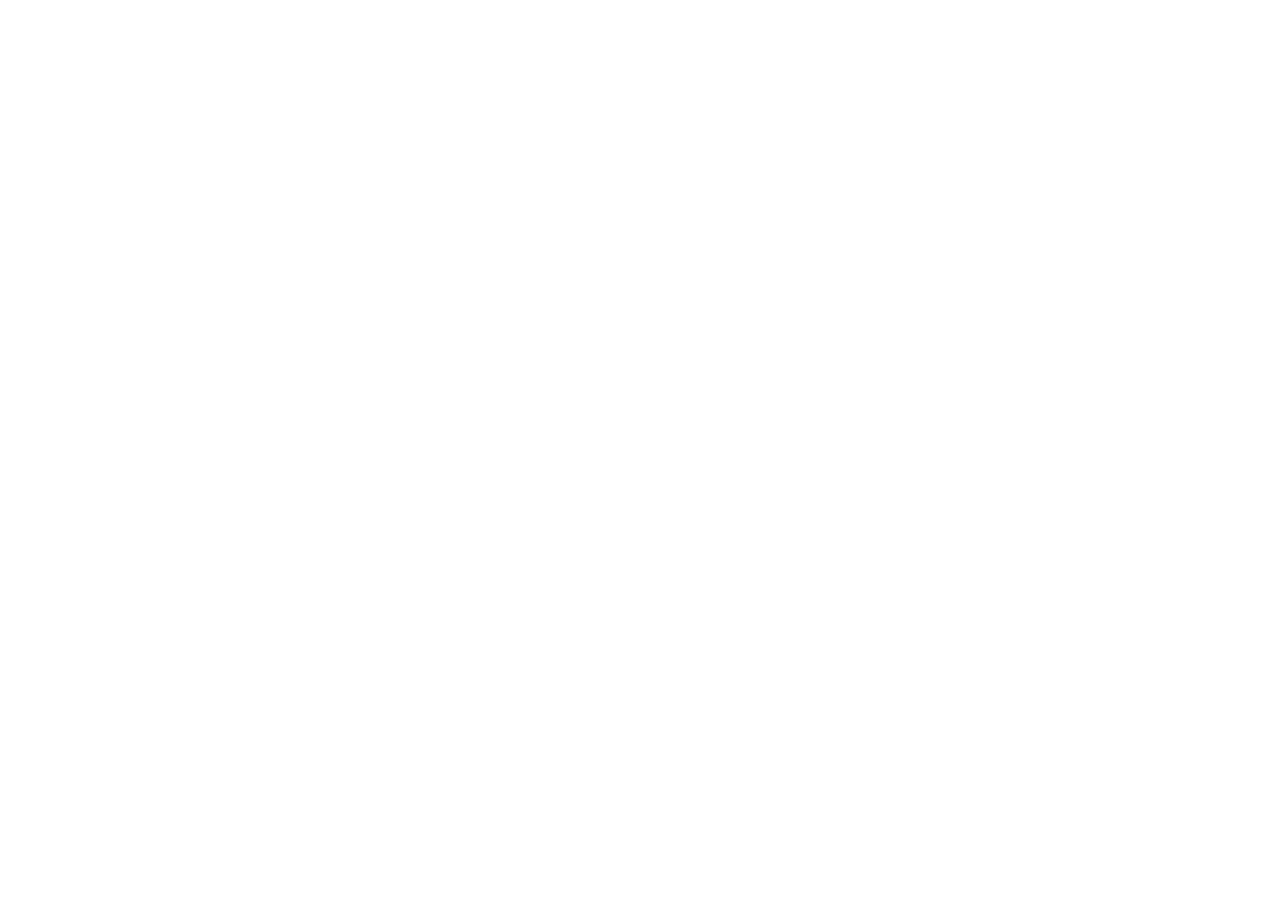
==== ChallengeOne.html @ c739aff9 "Inicializacion de Git y primera etapa" ====
<!DOCTYPE html>
<html lang="en">
<head>
    <meta charset="UTF-8">
    <meta http-equiv="X-UA-Compatible" content="IE=edge">
    <meta name="viewport" content="width=device-width, initial-scale=1.0">
    <title>Challenge ONE</title>
</head>
<body>
    
</body>
</html>

<script>
    function saltarLinea(){
        document.write("<br>");
        document.write("<br>");
    }

    function imprimir(frase){
        saltarLinea();
        document.write(frase);
        saltarLinea();
    }

    var cod = ['a', 'e', 'i', 'o', 'u'];
    var letraCodificada = ['ai', 'enter', 'imes', 'ober', 'ufat'];
    var palabra = Array.from(prompt("Intrpduzca la palabra a encriptar: ")); 
    var palabraCodificada = [];

    var i = 0; //Inicializar bucle

    imprimir(palabra);

    for(i; i<palabra.length; i++){
        if(palabra[i] == cod[0]){
            palabra[i] = letraCodificada[0];
            
        }
    }

    imprimir(palabra);


</script>
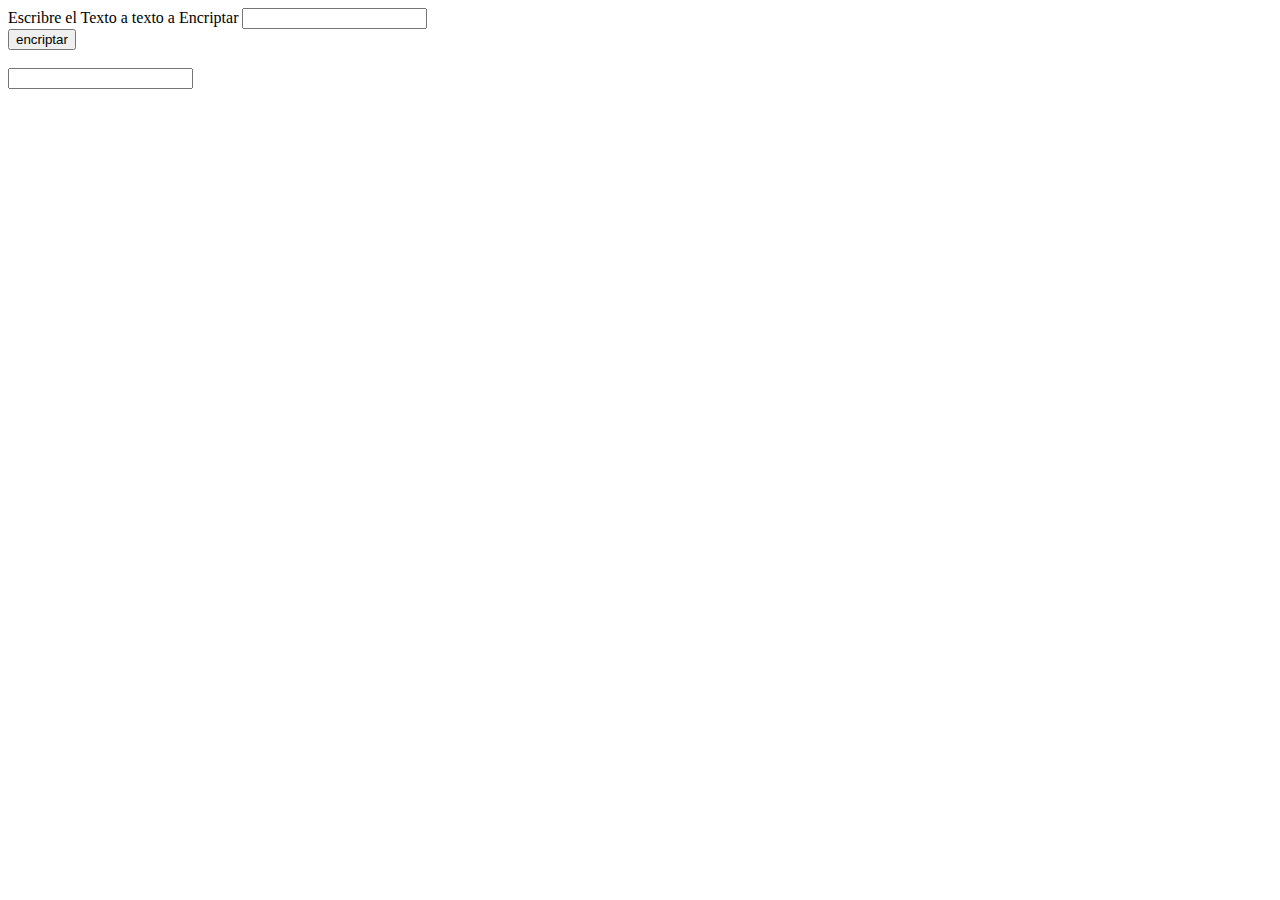
==== commit 217e7cab: "Separacion del scrip de Java y encriptacion terminada" ====
--- a/ChallengeOne.html
+++ b/ChallengeOne.html
@@ -7,39 +7,16 @@
     <title>Challenge ONE</title>
 </head>
 <body>
-    
+    <script src="ED.js"></script>
+    <form action="">
+        <div>
+            <label for="textoEncriptar">Escribre el Texto a texto a Encriptar</label>
+            <input type="text" id="textoEncriptar">
+        </div>
+        <div>
+            <input type="button" value="encriptar" onclick="encriptar()"><br><br>
+            <input type="text" id="salida">
+        </div>
+    </form>
 </body>
 </html>
-
-<script>
-    function saltarLinea(){
-        document.write("<br>");
-        document.write("<br>");
-    }
-
-    function imprimir(frase){
-        saltarLinea();
-        document.write(frase);
-        saltarLinea();
-    }
-
-    var cod = ['a', 'e', 'i', 'o', 'u'];
-    var letraCodificada = ['ai', 'enter', 'imes', 'ober', 'ufat'];
-    var palabra = Array.from(prompt("Intrpduzca la palabra a encriptar: ")); 
-    var palabraCodificada = [];
-
-    var i = 0; //Inicializar bucle
-
-    imprimir(palabra);
-
-    for(i; i<palabra.length; i++){
-        if(palabra[i] == cod[0]){
-            palabra[i] = letraCodificada[0];
-            
-        }
-    }
-
-    imprimir(palabra);
-
-
-</script>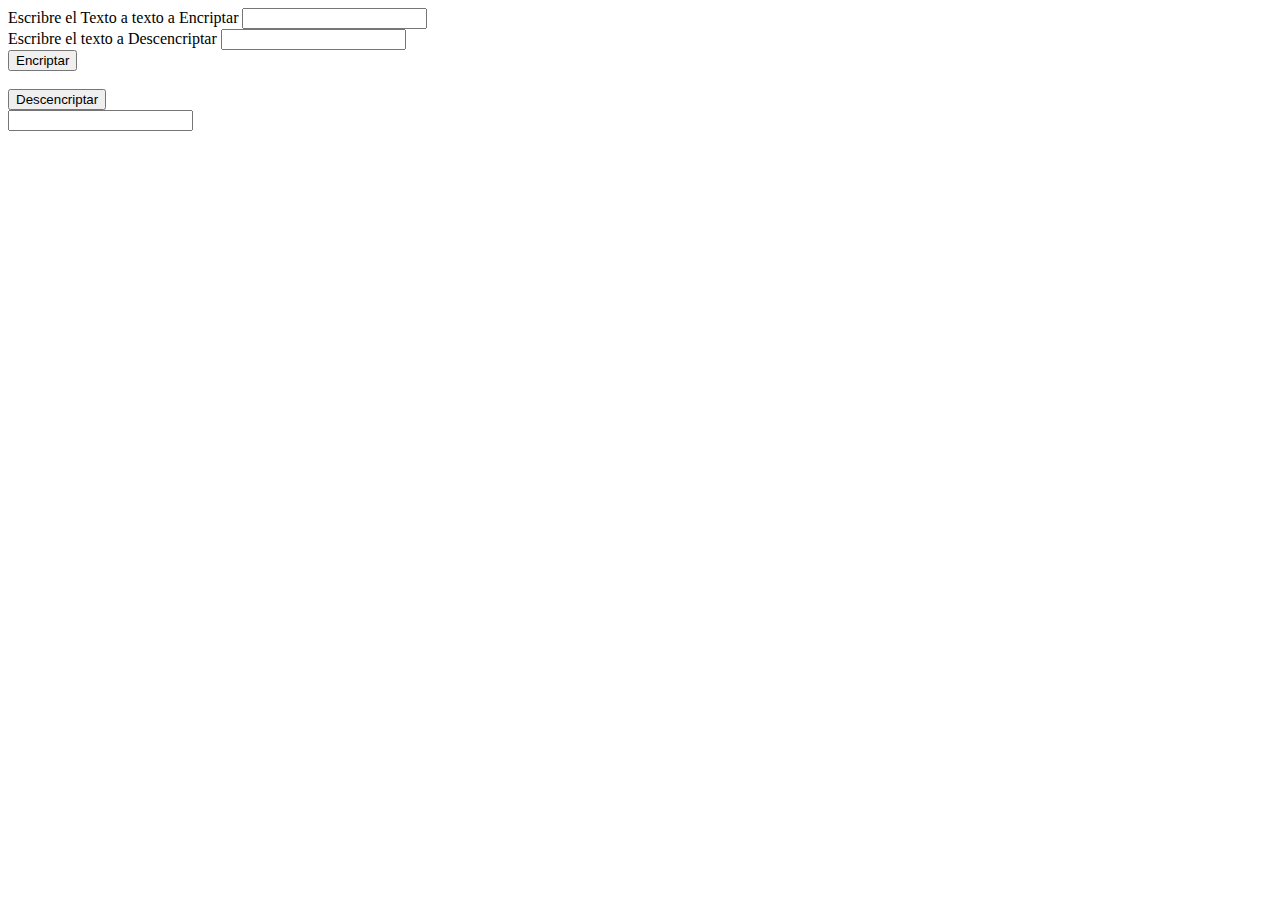
==== commit 34c9b63a: "Funcion de salida y primer paso de descencriptado" ====
--- a/ChallengeOne.html
+++ b/ChallengeOne.html
@@ -11,10 +11,14 @@
     <form action="">
         <div>
             <label for="textoEncriptar">Escribre el Texto a texto a Encriptar</label>
-            <input type="text" id="textoEncriptar">
+            <input type="text" id="textoEncriptar"><br>
+
+            <label for="textoDescencriptar">Escribre el texto a Descencriptar</label>
+            <input type="text" id="textoDescencriptar">
         </div>
         <div>
-            <input type="button" value="encriptar" onclick="encriptar()"><br><br>
+            <input type="button" value="Encriptar" onclick="encriptar()"><br><br>
+            <input type="button" value="Descencriptar" onclick="descencriptar()"><br>
             <input type="text" id="salida">
         </div>
     </form>
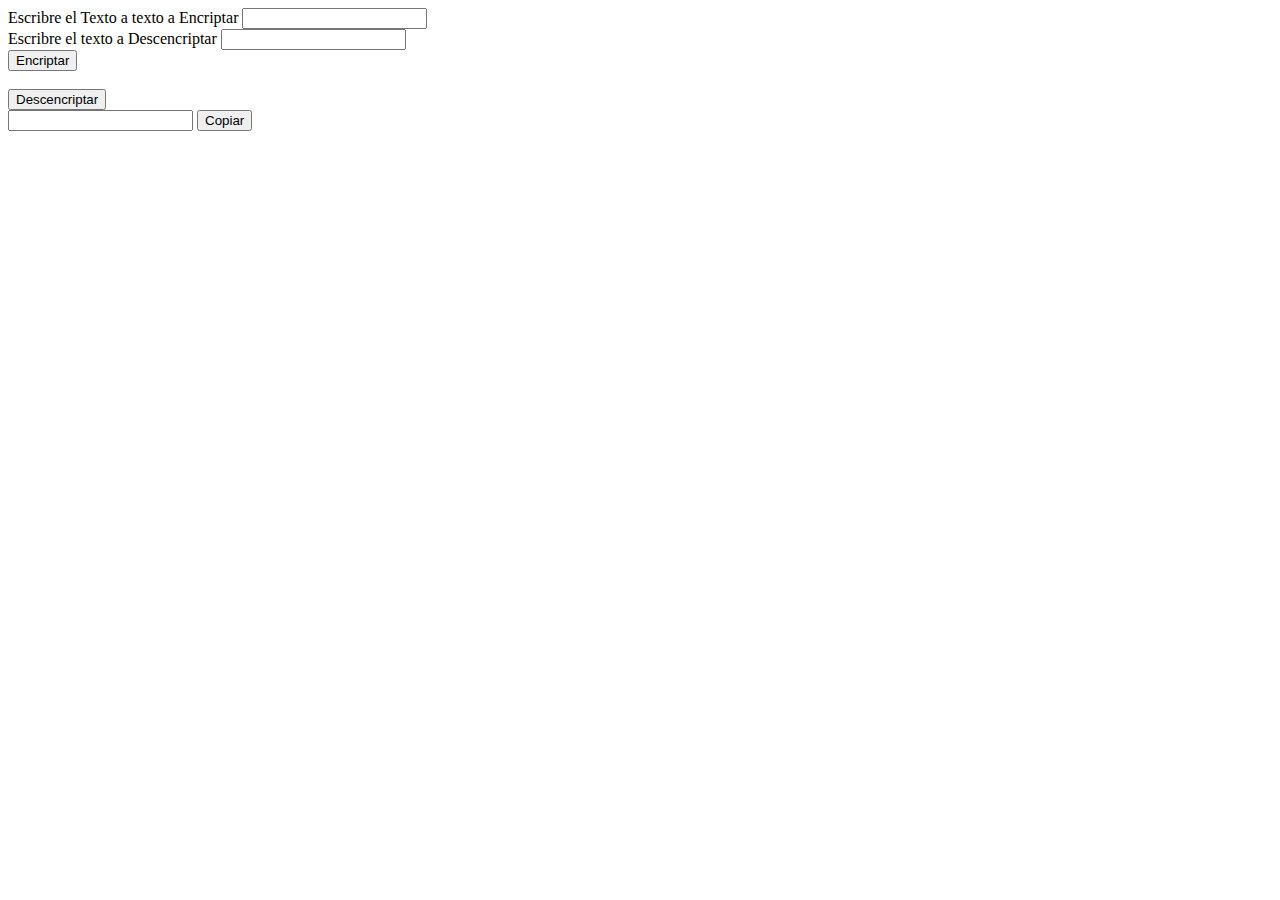
==== commit a2d9fd23: "Arreglar boton de copiar" ====
--- a/ChallengeOne.html
+++ b/ChallengeOne.html
@@ -19,7 +19,8 @@
         <div>
             <input type="button" value="Encriptar" onclick="encriptar()"><br><br>
             <input type="button" value="Descencriptar" onclick="descencriptar()"><br>
-            <input type="text" id="salida">
+            <input type="text" id="salida" class="textoCopiado">
+            <input type="button" value="Copiar" class="copiar" onclick="copiarPortapapeles()">
         </div>
     </form>
 </body>
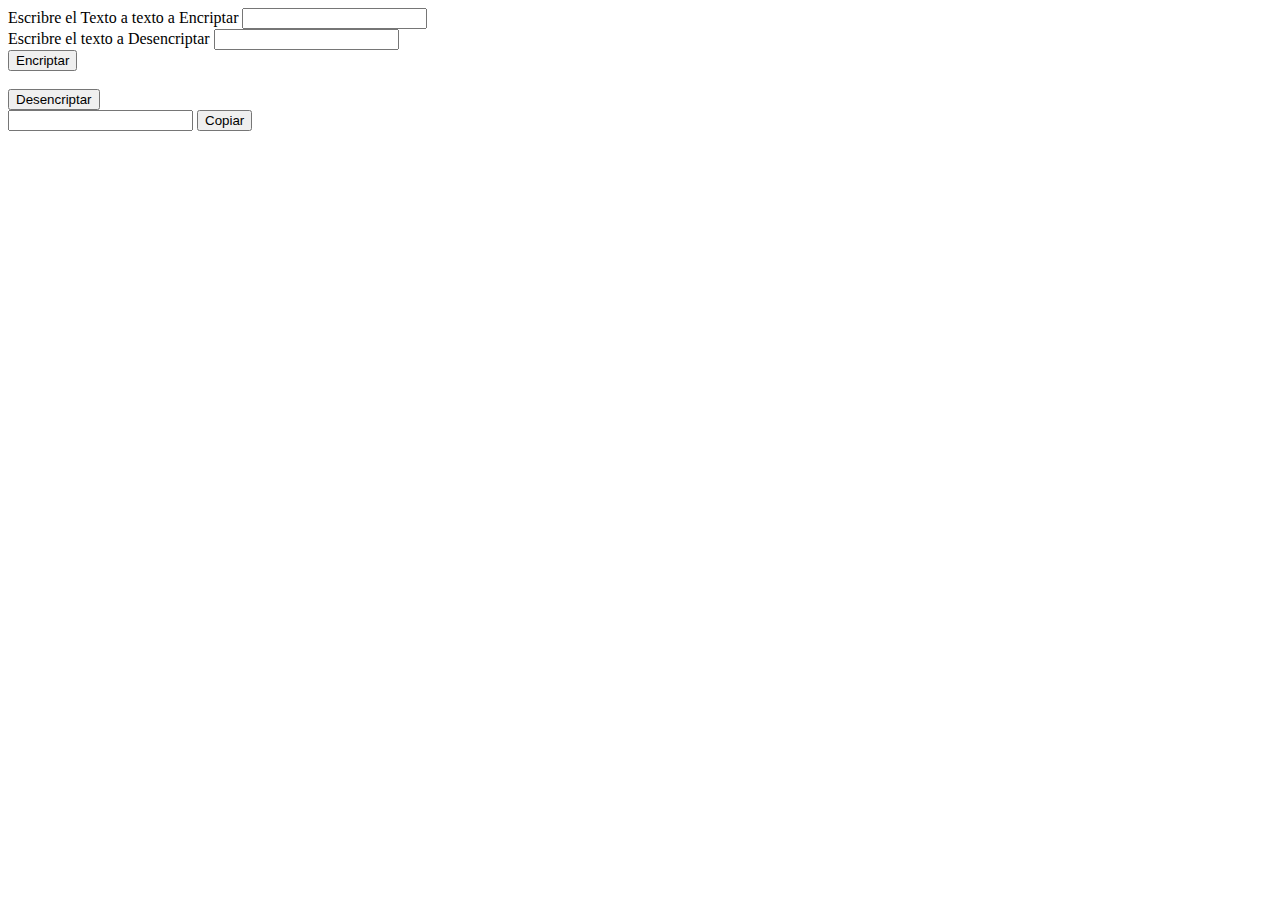
==== commit 7212c53e: "Correcion ortografica, correcion de texto de entrada" ====
--- a/ChallengeOne.html
+++ b/ChallengeOne.html
@@ -13,14 +13,14 @@
             <label for="textoEncriptar">Escribre el Texto a texto a Encriptar</label>
             <input type="text" id="textoEncriptar"><br>
 
-            <label for="textoDescencriptar">Escribre el texto a Descencriptar</label>
-            <input type="text" id="textoDescencriptar">
+            <label for="textoDesencriptar">Escribre el texto a Desencriptar</label>
+            <input type="text" id="textoDesencriptar">
         </div>
         <div>
             <input type="button" value="Encriptar" onclick="encriptar()"><br><br>
-            <input type="button" value="Descencriptar" onclick="descencriptar()"><br>
+            <input type="button" value="Desencriptar" onclick="desencriptar()"><br>
             <input type="text" id="salida" class="textoCopiado">
-            <input type="button" value="Copiar" class="copiar" onclick="copiarPortapapeles()">
+            <input type="button" value="Copiar" class="copiar" id="botonCopiar" onclick="copiarPortapapeles()">
         </div>
     </form>
 </body>
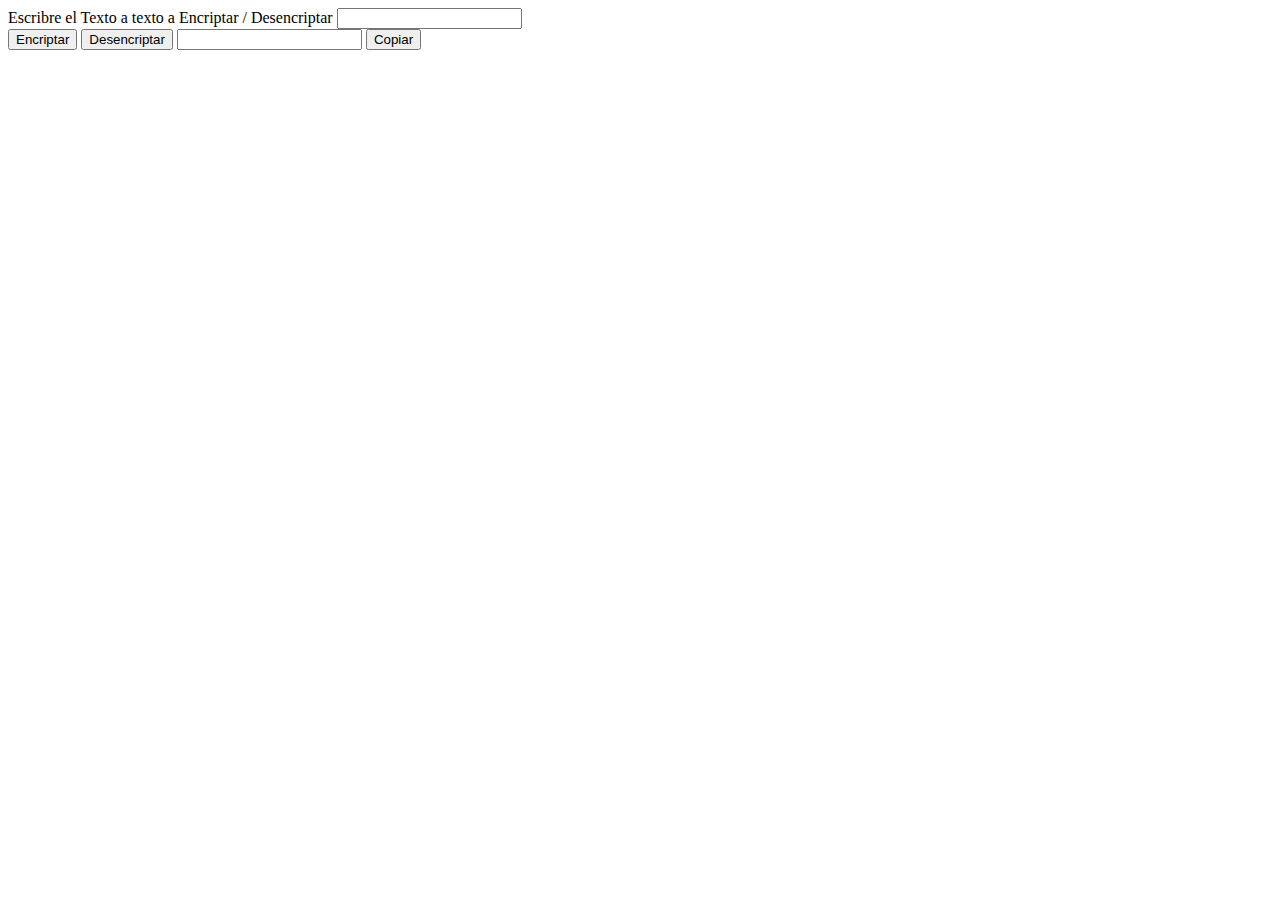
==== commit a26f2200: "Correcion del area de texto terminada" ====
--- a/ChallengeOne.html
+++ b/ChallengeOne.html
@@ -10,15 +10,12 @@
     <script src="ED.js"></script>
     <form action="">
         <div>
-            <label for="textoEncriptar">Escribre el Texto a texto a Encriptar</label>
-            <input type="text" id="textoEncriptar"><br>
-
-            <label for="textoDesencriptar">Escribre el texto a Desencriptar</label>
-            <input type="text" id="textoDesencriptar">
+            <label for="texto">Escribre el Texto a texto a Encriptar / Desencriptar</label>
+            <input type="text" id="texto">
         </div>
         <div>
-            <input type="button" value="Encriptar" onclick="encriptar()"><br><br>
-            <input type="button" value="Desencriptar" onclick="desencriptar()"><br>
+            <input type="button" value="Encriptar" onclick="encriptar()">
+            <input type="button" value="Desencriptar" onclick="desencriptar()">
             <input type="text" id="salida" class="textoCopiado">
             <input type="button" value="Copiar" class="copiar" id="botonCopiar" onclick="copiarPortapapeles()">
         </div>
